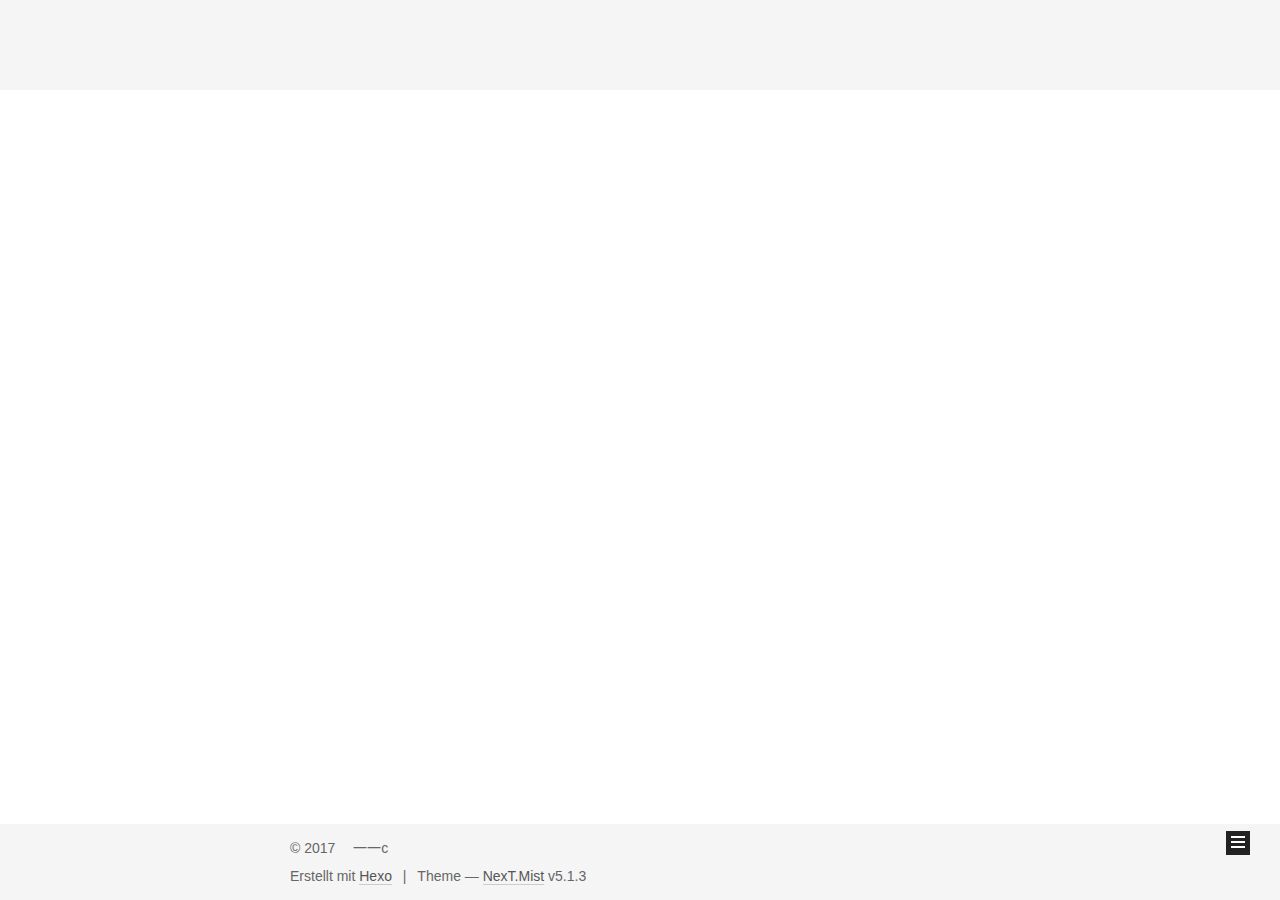
==== archives/index.html @ 70e05447 "Site updated: 2017-10-27 15:30:06" ====
<!DOCTYPE html>



  


<html class="theme-next mist use-motion" lang="zh-CN">
<head>
  <meta charset="UTF-8"/>
<meta http-equiv="X-UA-Compatible" content="IE=edge" />
<meta name="viewport" content="width=device-width, initial-scale=1, maximum-scale=1"/>
<meta name="theme-color" content="#222">









<meta http-equiv="Cache-Control" content="no-transform" />
<meta http-equiv="Cache-Control" content="no-siteapp" />
















  
  
  <link href="/lib/fancybox/source/jquery.fancybox.css?v=2.1.5" rel="stylesheet" type="text/css" />







<link href="/lib/font-awesome/css/font-awesome.min.css?v=4.6.2" rel="stylesheet" type="text/css" />

<link href="/css/main.css?v=5.1.3" rel="stylesheet" type="text/css" />


  <link rel="apple-touch-icon" sizes="180x180" href="/images/apple-touch-icon-next.png?v=5.1.3">


  <link rel="icon" type="image/png" sizes="32x32" href="/images/favicon-32x32-next.png?v=5.1.3">


  <link rel="icon" type="image/png" sizes="16x16" href="/images/favicon-16x16-next.png?v=5.1.3">


  <link rel="mask-icon" href="/images/logo.svg?v=5.1.3" color="#222">





  <meta name="keywords" content="Hexo, NexT" />










<meta property="og:type" content="website">
<meta property="og:title" content="一一c的博客">
<meta property="og:url" content="http://yoursite.com/archives/index.html">
<meta property="og:site_name" content="一一c的博客">
<meta property="og:locale" content="zh-CN">
<meta name="twitter:card" content="summary">
<meta name="twitter:title" content="一一c的博客">



<script type="text/javascript" id="hexo.configurations">
  var NexT = window.NexT || {};
  var CONFIG = {
    root: '/',
    scheme: 'Mist',
    version: '5.1.3',
    sidebar: {"position":"left"},
    fancybox: true,
    tabs: true,
    motion: {"enable":true,"async":false,"transition":{"post_block":"fadeIn","post_header":"slideDownIn","post_body":"slideDownIn","coll_header":"slideLeftIn","sidebar":"slideUpIn"}},
    duoshuo: {
      userId: '0',
      author: 'Author'
    },
    algolia: {
      applicationID: '',
      apiKey: '',
      indexName: '',
      hits: {"per_page":10},
      labels: {"input_placeholder":"Search for Posts","hits_empty":"We didn't find any results for the search: ${query}","hits_stats":"${hits} results found in ${time} ms"}
    }
  };
</script>



  <link rel="canonical" href="http://yoursite.com/archives/"/>





  <title>Archiv | 一一c的博客</title>
  








</head>

<body itemscope itemtype="http://schema.org/WebPage" lang="zh-CN">

  
  
    
  

  <div class="container sidebar-position-left page-archive">
    <div class="headband"></div>

    <header id="header" class="header" itemscope itemtype="http://schema.org/WPHeader">
      <div class="header-inner"><div class="site-brand-wrapper">
  <div class="site-meta ">
    

    <div class="custom-logo-site-title">
      <a href="/"  class="brand" rel="start">
        <span class="logo-line-before"><i></i></span>
        <span class="site-title">一一c的博客</span>
        <span class="logo-line-after"><i></i></span>
      </a>
    </div>
      
        <p class="site-subtitle">c++,web后端,服务器</p>
      
  </div>

  <div class="site-nav-toggle">
    <button>
      <span class="btn-bar"></span>
      <span class="btn-bar"></span>
      <span class="btn-bar"></span>
    </button>
  </div>
</div>

<nav class="site-nav">
  

  
    <ul id="menu" class="menu">
      
        
        <li class="menu-item menu-item-home">
          <a href="/" rel="section">
            
              <i class="menu-item-icon fa fa-fw fa-home"></i> <br />
            
            Startseite
          </a>
        </li>
      
        
        <li class="menu-item menu-item-about">
          <a href="/about/" rel="section">
            
              <i class="menu-item-icon fa fa-fw fa-user"></i> <br />
            
            Über
          </a>
        </li>
      
        
        <li class="menu-item menu-item-tags">
          <a href="/tags/" rel="section">
            
              <i class="menu-item-icon fa fa-fw fa-tags"></i> <br />
            
            Tags
          </a>
        </li>
      
        
        <li class="menu-item menu-item-categories">
          <a href="/categories/" rel="section">
            
              <i class="menu-item-icon fa fa-fw fa-th"></i> <br />
            
            Kategorien
          </a>
        </li>
      
        
        <li class="menu-item menu-item-archives">
          <a href="/archives/" rel="section">
            
              <i class="menu-item-icon fa fa-fw fa-archive"></i> <br />
            
            Archiv
          </a>
        </li>
      

      
    </ul>
  

  
</nav>



 </div>
    </header>

    <main id="main" class="main">
      <div class="main-inner">
        <div class="content-wrap">
          <div id="content" class="content">
            

  
  
  
  <div class="post-block archive">
    <div id="posts" class="posts-collapse">
      <span class="archive-move-on"></span>

      <span class="archive-page-counter">
        
        
        
          
        
        Öhm..! Ein Artikel. Bleib dran.
      </span>

      

        
        
        

        
          
          <div class="collection-title">
            <h1 class="archive-year" id="archive-year-2017">2017</h1>
          </div>
        
        

        

  <article class="post post-type-normal" itemscope itemtype="http://schema.org/Article">
    <header class="post-header">

      <h2 class="post-title">
        
            <a class="post-title-link" href="/2017/10/27/hello-world/" itemprop="url">
              
                <span itemprop="name">Hello World</span>
              
            </a>
        
      </h2>

      <div class="post-meta">
        <time class="post-time" itemprop="dateCreated"
              datetime="2017-10-27T15:29:55+08:00"
              content="2017-10-27" >
          10-27
        </time>
      </div>

    </header>
  </article>



      

    </div>
  </div>
  
  
  

  



          </div>
          


          

        </div>
        
          
  
  <div class="sidebar-toggle">
    <div class="sidebar-toggle-line-wrap">
      <span class="sidebar-toggle-line sidebar-toggle-line-first"></span>
      <span class="sidebar-toggle-line sidebar-toggle-line-middle"></span>
      <span class="sidebar-toggle-line sidebar-toggle-line-last"></span>
    </div>
  </div>

  <aside id="sidebar" class="sidebar">
    
    <div class="sidebar-inner">

      

      

      <section class="site-overview-wrap sidebar-panel sidebar-panel-active">
        <div class="site-overview">
          <div class="site-author motion-element" itemprop="author" itemscope itemtype="http://schema.org/Person">
            
              <img class="site-author-image" itemprop="image"
                src="/images/avatar.png"
                alt="一一c" />
            
              <p class="site-author-name" itemprop="name">一一c</p>
              <p class="site-description motion-element" itemprop="description"></p>
          </div>

          <nav class="site-state motion-element">

            
              <div class="site-state-item site-state-posts">
              
                <a href="/archives/">
              
                  <span class="site-state-item-count">1</span>
                  <span class="site-state-item-name">Artikel</span>
                </a>
              </div>
            

            

            

          </nav>

          

          <div class="links-of-author motion-element">
            
          </div>

          
          

          
          

          

        </div>
      </section>

      

      

    </div>
  </aside>


        
      </div>
    </main>

    <footer id="footer" class="footer">
      <div class="footer-inner">
        <div class="copyright">&copy; <span itemprop="copyrightYear">2017</span>
  <span class="with-love">
    <i class="fa fa-user"></i>
  </span>
  <span class="author" itemprop="copyrightHolder">一一c</span>

  
</div>


  <div class="powered-by">Erstellt mit  <a class="theme-link" target="_blank" href="https://hexo.io">Hexo</a></div>



  <span class="post-meta-divider">|</span>



  <div class="theme-info">Theme &mdash; <a class="theme-link" target="_blank" href="https://github.com/iissnan/hexo-theme-next">NexT.Mist</a> v5.1.3</div>




        







        
      </div>
    </footer>

    
      <div class="back-to-top">
        <i class="fa fa-arrow-up"></i>
        
      </div>
    

    

  </div>

  

<script type="text/javascript">
  if (Object.prototype.toString.call(window.Promise) !== '[object Function]') {
    window.Promise = null;
  }
</script>









  












  
  
    <script type="text/javascript" src="/lib/jquery/index.js?v=2.1.3"></script>
  

  
  
    <script type="text/javascript" src="/lib/fastclick/lib/fastclick.min.js?v=1.0.6"></script>
  

  
  
    <script type="text/javascript" src="/lib/jquery_lazyload/jquery.lazyload.js?v=1.9.7"></script>
  

  
  
    <script type="text/javascript" src="/lib/velocity/velocity.min.js?v=1.2.1"></script>
  

  
  
    <script type="text/javascript" src="/lib/velocity/velocity.ui.min.js?v=1.2.1"></script>
  

  
  
    <script type="text/javascript" src="/lib/fancybox/source/jquery.fancybox.pack.js?v=2.1.5"></script>
  


  


  <script type="text/javascript" src="/js/src/utils.js?v=5.1.3"></script>

  <script type="text/javascript" src="/js/src/motion.js?v=5.1.3"></script>



  
  

  

  


  <script type="text/javascript" src="/js/src/bootstrap.js?v=5.1.3"></script>



  


  




	





  





  












  





  

  

  
  

  

  

  

</body>
</html>
---- css/main.css ----
/* normalize.css v3.0.2 | MIT License | git.io/normalize */
html {
  font-family: sans-serif; /* 1 */
  -ms-text-size-adjust: 100%; /* 2 */
  -webkit-text-size-adjust: 100%; /* 2 */
}
body {
  margin: 0;
}
article,
aside,
details,
figcaption,
figure,
footer,
header,
hgroup,
main,
menu,
nav,
section,
summary {
  display: block;
}
audio,
canvas,
progress,
video {
  display: inline-block; /* 1 */
  vertical-align: baseline; /* 2 */
}
audio:not([controls]) {
  display: none;
  height: 0;
}
[hidden],
template {
  display: none;
}
a {
  background-color: transparent;
}
a:active,
a:hover {
  outline: 0;
}
abbr[title] {
  border-bottom: 1px dotted;
}
b,
strong {
  font-weight: bold;
}
dfn {
  font-style: italic;
}
h1 {
  font-size: 2em;
  margin: 0.67em 0;
}
mark {
  background: #ff0;
  color: #000;
}
small {
  font-size: 80%;
}
sub,
sup {
  font-size: 75%;
  line-height: 0;
  position: relative;
  vertical-align: baseline;
}
sup {
  top: -0.5em;
}
sub {
  bottom: -0.25em;
}
img {
  border: 0;
}
svg:not(:root) {
  overflow: hidden;
}
figure {
  margin: 1em 40px;
}
hr {
  -moz-box-sizing: content-box;
  box-sizing: content-box;
  height: 0;
}
pre {
  overflow: auto;
}
code,
kbd,
pre,
samp {
  font-family: monospace, monospace;
  font-size: 1em;
}
button,
input,
optgroup,
select,
textarea {
  color: inherit; /* 1 */
  font: inherit; /* 2 */
  margin: 0; /* 3 */
}
button {
  overflow: visible;
}
button,
select {
  text-transform: none;
}
button,
html input[type="button"],
input[type="reset"],
input[type="submit"] {
  -webkit-appearance: button; /* 2 */
  cursor: pointer; /* 3 */
}
button[disabled],
html input[disabled] {
  cursor: default;
}
button::-moz-focus-inner,
input::-moz-focus-inner {
  border: 0;
  padding: 0;
}
input {
  line-height: normal;
}
input[type="checkbox"],
input[type="radio"] {
  box-sizing: border-box; /* 1 */
  padding: 0; /* 2 */
}
input[type="number"]::-webkit-inner-spin-button,
input[type="number"]::-webkit-outer-spin-button {
  height: auto;
}
input[type="search"] {
  -webkit-appearance: textfield; /* 1 */
  -moz-box-sizing: content-box;
  -webkit-box-sizing: content-box; /* 2 */
  box-sizing: content-box;
}
input[type="search"]::-webkit-search-cancel-button,
input[type="search"]::-webkit-search-decoration {
  -webkit-appearance: none;
}
fieldset {
  border: 1px solid #c0c0c0;
  margin: 0 2px;
  padding: 0.35em 0.625em 0.75em;
}
legend {
  border: 0; /* 1 */
  padding: 0; /* 2 */
}
textarea {
  overflow: auto;
}
optgroup {
  font-weight: bold;
}
table {
  border-collapse: collapse;
  border-spacing: 0;
}
td,
th {
  padding: 0;
}
::selection {
  background: #262a30;
  color: #fff;
}
body {
  position: relative;
  font-family: 'Lato', "PingFang SC", "Microsoft YaHei", sans-serif;
  font-size: 14px;
  line-height: 2;
  color: #555;
  background: #fff;
}
@media (max-width: 767px) {
  body {
    padding-right: 0 !important;
  }
}
@media (min-width: 768px) and (max-width: 991px) {
  body {
    padding-right: 0 !important;
  }
}
@media (min-width: 1600px) {
  body {
    font-size: 16px;
  }
}
h1,
h2,
h3,
h4,
h5,
h6 {
  margin: 0;
  padding: 0;
  font-weight: bold;
  line-height: 1.5;
  font-family: 'Lato', "PingFang SC", "Microsoft YaHei", sans-serif;
}
h2,
h3,
h4,
h5,
h6 {
  margin: 20px 0 15px;
}
h1 {
  font-size: 24px;
}
@media (max-width: 767px) {
  h1 {
    font-size: 20px;
  }
}
h2 {
  font-size: 22px;
}
@media (max-width: 767px) {
  h2 {
    font-size: 18px;
  }
}
h3 {
  font-size: 20px;
}
@media (max-width: 767px) {
  h3 {
    font-size: 16px;
  }
}
h4 {
  font-size: 18px;
}
@media (max-width: 767px) {
  h4 {
    font-size: 14px;
  }
}
h5 {
  font-size: 16px;
}
@media (max-width: 767px) {
  h5 {
    font-size: 12px;
  }
}
h6 {
  font-size: 14px;
}
@media (max-width: 767px) {
  h6 {
    font-size: 10px;
  }
}
p {
  margin: 0 0 20px 0;
}
a {
  color: #555;
  text-decoration: none;
  outline: none;
  border-bottom: 1px solid #999;
  word-wrap: break-word;
}
a:hover {
  color: #222;
  border-bottom-color: #222;
}
blockquote {
  margin: 0;
  padding: 0;
}
img {
  display: block;
  margin: auto;
  max-width: 100%;
  height: auto;
}
hr {
  margin: 40px 0;
  height: 3px;
  border: none;
  background-color: #ddd;
  background-image: repeating-linear-gradient(-45deg, #fff, #fff 4px, transparent 4px, transparent 8px);
}
blockquote {
  padding: 0 15px;
  color: #666;
  border-left: 4px solid #ddd;
}
blockquote cite::before {
  content: "-";
  padding: 0 5px;
}
dt {
  font-weight: 700;
}
dd {
  margin: 0;
  padding: 0;
}
kbd {
  border: 1px solid #ccc;
  border-radius: 0.2em;
  box-shadow: 0.1em 0.1em 0.2em rgba(0,0,0,0.1);
  background-color: #f9f9f9;
  font-family: inherit;
  background-image: -webkit-linear-gradient(top, #eee, #fff, #eee);
  padding: 0.1em 0.3em;
  white-space: nowrap;
}
.text-left {
  text-align: left;
}
.text-center {
  text-align: center;
}
.text-right {
  text-align: right;
}
.text-justify {
  text-align: justify;
}
.text-nowrap {
  white-space: nowrap;
}
.text-lowercase {
  text-transform: lowercase;
}
.text-uppercase {
  text-transform: uppercase;
}
.text-capitalize {
  text-transform: capitalize;
}
.center-block {
  display: block;
  margin-left: auto;
  margin-right: auto;
}
.clearfix:before,
.clearfix:after {
  content: " ";
  display: table;
}
.clearfix:after {
  clear: both;
}
.pullquote {
  width: 45%;
}
.pullquote.left {
  float: left;
  margin-left: 5px;
  margin-right: 10px;
}
.pullquote.right {
  float: right;
  margin-left: 10px;
  margin-right: 5px;
}
.affix.affix.affix {
  position: fixed;
}
.translation {
  margin-top: -20px;
  font-size: 14px;
  color: #999;
}
.scrollbar-measure {
  width: 100px;
  height: 100px;
  overflow: scroll;
  position: absolute;
  top: -9999px;
}
.use-motion .motion-element {
  opacity: 0;
}
table {
  margin: 20px 0;
  width: 100%;
  border-collapse: collapse;
  border-spacing: 0;
  border: 1px solid #ddd;
  font-size: 14px;
  table-layout: fixed;
  word-wrap: break-all;
}
table>tbody>tr:nth-of-type(odd) {
  background-color: #f9f9f9;
}
table>tbody>tr:hover {
  background-color: #f5f5f5;
}
caption,
th,
td {
  padding: 8px;
  text-align: left;
  vertical-align: middle;
  font-weight: normal;
}
th,
td {
  border-bottom: 3px solid #ddd;
  border-right: 1px solid #eee;
}
th {
  padding-bottom: 10px;
  font-weight: 700;
}
td {
  border-bottom-width: 1px;
}
html,
body {
  height: 100%;
}
.container {
  position: relative;
  min-height: 100%;
}
.header-inner {
  margin: 0 auto;
  padding: 100px 0 70px;
  width: 700px;
}
@media (min-width: 1600px) {
  .container .header-inner {
    width: 900px;
  }
}
.main {
  padding-bottom: 150px;
}
.main-inner {
  margin: 0 auto;
  width: 700px;
}
@media (min-width: 1600px) {
  .container .main-inner {
    width: 900px;
  }
}
.footer {
  position: absolute;
  left: 0;
  bottom: 0;
  width: 100%;
  min-height: 50px;
}
.footer-inner {
  box-sizing: border-box;
  margin: 20px auto;
  width: 700px;
}
@media (min-width: 1600px) {
  .container .footer-inner {
    width: 900px;
  }
}
pre,
.highlight {
  overflow: auto;
  margin: 20px 0;
  padding: 0;
  font-size: 13px;
  color: #4d4d4c;
  background: #f7f7f7;
  line-height: 1.6;
}
pre,
code {
  font-family: consolas, Menlo, "PingFang SC", "Microsoft YaHei", monospace;
}
code {
  padding: 2px 4px;
  word-wrap: break-word;
  color: #555;
  background: #eee;
  border-radius: 3px;
  font-size: 13px;
}
pre {
  padding: 10px;
}
pre code {
  padding: 0;
  color: #4d4d4c;
  background: none;
  text-shadow: none;
}
.highlight {
  border-radius: 1px;
}
.highlight pre {
  border: none;
  margin: 0;
  padding: 10px 0;
}
.highlight table {
  margin: 0;
  width: auto;
  border: none;
}
.highlight td {
  border: none;
  padding: 0;
}
.highlight figcaption {
  font-size: 1em;
  color: #4d4d4c;
  line-height: 1em;
  margin-bottom: 1em;
}
.highlight figcaption:before,
.highlight figcaption:after {
  content: " ";
  display: table;
}
.highlight figcaption:after {
  clear: both;
}
.highlight figcaption a {
  float: right;
  color: #4d4d4c;
}
.highlight figcaption a:hover {
  border-bottom-color: #4d4d4c;
}
.highlight .gutter pre {
  padding-left: 10px;
  padding-right: 10px;
  color: #869194;
  text-align: right;
  background-color: #eff2f3;
}
.highlight .code pre {
  width: 100%;
  padding-left: 10px;
  padding-right: 10px;
  background-color: #f7f7f7;
}
.highlight .line {
  height: 20px;
}
.gutter {
  -webkit-user-select: none;
  -moz-user-select: none;
  -ms-user-select: none;
  user-select: none;
}
.gist table {
  width: auto;
}
.gist table td {
  border: none;
}
pre .deletion {
  background: #fdd;
}
pre .addition {
  background: #dfd;
}
pre .meta {
  color: #8959a8;
}
pre .comment {
  color: #8e908c;
}
pre .variable,
pre .attribute,
pre .tag,
pre .regexp,
pre .ruby .constant,
pre .xml .tag .title,
pre .xml .pi,
pre .xml .doctype,
pre .html .doctype,
pre .css .id,
pre .css .class,
pre .css .pseudo {
  color: #c82829;
}
pre .number,
pre .preprocessor,
pre .built_in,
pre .literal,
pre .params,
pre .constant,
pre .command {
  color: #f5871f;
}
pre .ruby .class .title,
pre .css .rules .attribute,
pre .string,
pre .value,
pre .inheritance,
pre .header,
pre .ruby .symbol,
pre .xml .cdata,
pre .special,
pre .number,
pre .formula {
  color: #718c00;
}
pre .title,
pre .css .hexcolor {
  color: #3e999f;
}
pre .function,
pre .python .decorator,
pre .python .title,
pre .ruby .function .title,
pre .ruby .title .keyword,
pre .perl .sub,
pre .javascript .title,
pre .coffeescript .title {
  color: #4271ae;
}
pre .keyword,
pre .javascript .function {
  color: #8959a8;
}
.full-image.full-image.full-image {
  border: none;
  max-width: 100%;
  width: auto;
  margin: 20px auto;
}
@media (min-width: 992px) {
  .full-image.full-image.full-image {
    max-width: none;
    width: 110%;
    margin: 25px -5%;
  }
}
.blockquote-center,
.page-home .post-type-quote blockquote,
.page-post-detail .post-type-quote blockquote {
  position: relative;
  margin: 40px 0;
  padding: 0;
  border-left: none;
  text-align: center;
}
.blockquote-center::before,
.page-home .post-type-quote blockquote::before,
.page-post-detail .post-type-quote blockquote::before,
.blockquote-center::after,
.page-home .post-type-quote blockquote::after,
.page-post-detail .post-type-quote blockquote::after {
  position: absolute;
  content: ' ';
  display: block;
  width: 100%;
  height: 24px;
  opacity: 0.2;
  background-repeat: no-repeat;
  background-position: 0 -6px;
  background-size: 22px 22px;
}
.blockquote-center::before,
.page-home .post-type-quote blockquote::before,
.page-post-detail .post-type-quote blockquote::before {
  top: -20px;
  background-image: url("../images/quote-l.svg");
  border-top: 1px solid #ccc;
}
.blockquote-center::after,
.page-home .post-type-quote blockquote::after,
.page-post-detail .post-type-quote blockquote::after {
  bottom: -20px;
  background-image: url("../images/quote-r.svg");
  border-bottom: 1px solid #ccc;
  background-position: 100% 8px;
}
.blockquote-center p,
.page-home .post-type-quote blockquote p,
.page-post-detail .post-type-quote blockquote p,
.blockquote-center div,
.page-home .post-type-quote blockquote div,
.page-post-detail .post-type-quote blockquote div {
  text-align: center;
}
.post .post-body .group-picture img {
  box-sizing: border-box;
  padding: 0 3px;
  border: none;
}
.post .group-picture-row {
  overflow: hidden;
  margin-top: 6px;
}
.post .group-picture-row:first-child {
  margin-top: 0;
}
.post .group-picture-column {
  float: left;
}
.page-post-detail .post-body .group-picture-column {
  float: none;
  margin-top: 10px;
  width: auto !important;
}
.page-post-detail .post-body .group-picture-column img {
  margin: 0 auto;
}
.page-archive .group-picture-container {
  overflow: hidden;
}
.page-archive .group-picture-row {
  float: left;
}
.page-archive .group-picture-row:first-child {
  margin-top: 6px;
}
.page-archive .group-picture-column {
  max-width: 150px;
  max-height: 150px;
}
.post-body .note {
  position: relative;
  padding: 15px;
  margin-bottom: 20px;
  border: 1px solid #eee;
  border-left-width: 5px;
  border-radius: 3px;
}
.post-body .note h2,
.post-body .note h3,
.post-body .note h4,
.post-body .note h5,
.post-body .note h6 {
  margin-top: 0;
  margin-bottom: 0;
  border-bottom: initial;
  padding-top: 0 !important;
}
.post-body .note p:first-child,
.post-body .note ul:first-child,
.post-body .note ol:first-child,
.post-body .note table:first-child,
.post-body .note pre:first-child,
.post-body .note blockquote:first-child {
  margin-top: 0;
}
.post-body .note p:last-child,
.post-body .note ul:last-child,
.post-body .note ol:last-child,
.post-body .note table:last-child,
.post-body .note pre:last-child,
.post-body .note blockquote:last-child {
  margin-bottom: 0;
}
.post-body .note.default {
  border-left-color: #777;
}
.post-body .note.default h2,
.post-body .note.default h3,
.post-body .note.default h4,
.post-body .note.default h5,
.post-body .note.default h6 {
  color: #777;
}
.post-body .note.primary {
  border-left-color: #6f42c1;
}
.post-body .note.primary h2,
.post-body .note.primary h3,
.post-body .note.primary h4,
.post-body .note.primary h5,
.post-body .note.primary h6 {
  color: #6f42c1;
}
.post-body .note.info {
  border-left-color: #428bca;
}
.post-body .note.info h2,
.post-body .note.info h3,
.post-body .note.info h4,
.post-body .note.info h5,
.post-body .note.info h6 {
  color: #428bca;
}
.post-body .note.success {
  border-left-color: #5cb85c;
}
.post-body .note.success h2,
.post-body .note.success h3,
.post-body .note.success h4,
.post-body .note.success h5,
.post-body .note.success h6 {
  color: #5cb85c;
}
.post-body .note.warning {
  border-left-color: #f0ad4e;
}
.post-body .note.warning h2,
.post-body .note.warning h3,
.post-body .note.warning h4,
.post-body .note.warning h5,
.post-body .note.warning h6 {
  color: #f0ad4e;
}
.post-body .note.danger {
  border-left-color: #d9534f;
}
.post-body .note.danger h2,
.post-body .note.danger h3,
.post-body .note.danger h4,
.post-body .note.danger h5,
.post-body .note.danger h6 {
  color: #d9534f;
}
.post-body .label {
  display: inline;
  padding: 0 2px;
  white-space: nowrap;
}
.post-body .label.default {
  background-color: #f0f0f0;
}
.post-body .label.primary {
  background-color: #efe6f7;
}
.post-body .label.info {
  background-color: #e5f2f8;
}
.post-body .label.success {
  background-color: #e7f4e9;
}
.post-body .label.warning {
  background-color: #fcf6e1;
}
.post-body .label.danger {
  background-color: #fae8eb;
}
.post-body .tabs {
  position: relative;
  display: block;
  margin-bottom: 20px;
  padding-top: 10px;
}
.post-body .tabs ul.nav-tabs {
  margin: 0;
  padding: 0;
  display: flex;
  margin-bottom: -1px;
}
@media (max-width: 413px) {
  .post-body .tabs ul.nav-tabs {
    display: block;
    margin-bottom: 5px;
  }
}
.post-body .tabs ul.nav-tabs li.tab {
  list-style-type: none !important;
  margin: 0 0.25em 0 0;
  border-top: 3px solid transparent;
  border-left: 1px solid transparent;
  border-right: 1px solid transparent;
}
@media (max-width: 413px) {
  .post-body .tabs ul.nav-tabs li.tab {
    margin: initial;
    border-top: 1px solid transparent;
    border-left: 3px solid transparent;
    border-right: 1px solid transparent;
    border-bottom: 1px solid transparent;
  }
}
.post-body .tabs ul.nav-tabs li.tab a {
  outline: 0;
  border-bottom: initial;
  display: block;
  line-height: 1.8em;
  padding: 0.25em 0.75em;
  transition-duration: 0.2s;
  transition-timing-function: ease-out;
  transition-delay: 0s;
}
.post-body .tabs ul.nav-tabs li.tab a i {
  width: 1.285714285714286em;
}
.post-body .tabs ul.nav-tabs li.tab.active {
  border-top: 3px solid #fc6423;
  border-left: 1px solid #ddd;
  border-right: 1px solid #ddd;
  background-color: #fff;
}
@media (max-width: 413px) {
  .post-body .tabs ul.nav-tabs li.tab.active {
    border-top: 1px solid #ddd;
    border-left: 3px solid #fc6423;
    border-right: 1px solid #ddd;
    border-bottom: 1px solid #ddd;
  }
}
.post-body .tabs ul.nav-tabs li.tab.active a {
  cursor: default;
  color: #555;
}
.post-body .tabs .tab-content {
  background-color: #fff;
}
.post-body .tabs .tab-content .tab-pane {
  border: 1px solid #ddd;
  padding: 20px 20px 0 20px;
}
.post-body .tabs .tab-content .tab-pane:not(.active) {
  display: none !important;
}
.post-body .tabs .tab-content .tab-pane.active {
  display: block !important;
}
.btn {
  display: inline-block;
  padding: 0 20px;
  font-size: 14px;
  color: #555;
  background: transparent;
  border: 2px solid #222;
  text-decoration: none;
  border-radius: 0;
  transition-property: background-color;
  transition-duration: 0.2s;
  transition-timing-function: ease-in-out;
  transition-delay: 0s;
  line-height: 2;
}
.btn:hover {
  border-color: #222;
  color: #222;
  background: #fff;
}
.btn +.btn {
  margin: 0 0 8px 8px;
}
.btn .fa-fw {
  width: 1.285714285714286em;
  text-align: left;
}
.btn-bar {
  display: block;
  width: 22px;
  height: 2px;
  background: #555;
  border-radius: 1px;
}
.btn-bar+.btn-bar {
  margin-top: 4px;
}
.pagination {
  margin: 120px 0 40px;
  text-align: center;
  border-top: 1px solid #eee;
}
.page-number-basic,
.pagination .prev,
.pagination .next,
.pagination .page-number,
.pagination .space {
  display: inline-block;
  position: relative;
  top: -1px;
  margin: 0 10px;
  padding: 0 11px;
}
@media (max-width: 767px) {
  .page-number-basic,
  .pagination .prev,
  .pagination .next,
  .pagination .page-number,
  .pagination .space {
    margin: 0 5px;
  }
}
.pagination .prev,
.pagination .next,
.pagination .page-number {
  border-bottom: 0;
  border-top: 1px solid #eee;
  transition-property: border-color;
  transition-duration: 0.2s;
  transition-timing-function: ease-in-out;
  transition-delay: 0s;
}
.pagination .prev:hover,
.pagination .next:hover,
.pagination .page-number:hover {
  border-top-color: #222;
}
.pagination .space {
  padding: 0;
  margin: 0;
}
.pagination .prev {
  margin-left: 0;
}
.pagination .next {
  margin-right: 0;
}
.pagination .page-number.current {
  color: #fff;
  background: #ccc;
  border-top-color: #ccc;
}
@media (max-width: 767px) {
  .pagination {
    border-top: none;
  }
  .pagination .prev,
  .pagination .next,
  .pagination .page-number {
    margin-bottom: 10px;
    border-top: 0;
    border-bottom: 1px solid #eee;
    padding: 0 10px;
  }
  .pagination .prev:hover,
  .pagination .next:hover,
  .pagination .page-number:hover {
    border-bottom-color: #222;
  }
}
.comments {
  margin: 60px 20px 0;
}
.tag-cloud {
  text-align: center;
}
.tag-cloud a {
  display: inline-block;
  margin: 10px;
}
.back-to-top {
  box-sizing: border-box;
  position: fixed;
  bottom: -100px;
  right: 30px;
  z-index: 1050;
  padding: 0 6px;
  width: 24px;
  background: #222;
  font-size: 12px;
  opacity: 1;
  color: #fff;
  cursor: pointer;
  text-align: center;
  -webkit-transform: translateZ(0);
  transition-property: bottom;
  transition-duration: 0.2s;
  transition-timing-function: ease-in-out;
  transition-delay: 0s;
}
@media (min-width: 768px) and (max-width: 991px) {
  .back-to-top {
    display: none !important;
  }
}
@media (max-width: 767px) {
  .back-to-top {
    display: none !important;
  }
}
.back-to-top.back-to-top-on {
  bottom: 19px;
}
.header {
  background: transparent;
}
.header-inner {
  position: relative;
}
.headband {
  height: 3px;
  background: #222;
}
.site-meta {
  margin: 0;
  text-align: left;
}
@media (max-width: 767px) {
  .site-meta {
    text-align: center;
  }
}
.brand {
  position: relative;
  display: inline-block;
  padding: 0 40px;
  color: #222;
  background: #222;
  border-bottom: none;
}
.brand:hover {
  color: #222;
}
.logo {
  display: inline-block;
  margin-right: 5px;
  line-height: 36px;
  vertical-align: top;
}
.site-title {
  display: inline-block;
  vertical-align: top;
  line-height: 36px;
  font-size: 20px;
  font-weight: normal;
  font-family: 'Lato', "PingFang SC", "Microsoft YaHei", sans-serif;
}
.site-subtitle {
  margin-top: 10px;
  font-size: 13px;
  color: #999;
}
.use-motion .brand {
  opacity: 0;
}
.use-motion .logo,
.use-motion .site-title,
.use-motion .site-subtitle {
  opacity: 0;
  position: relative;
  top: -10px;
}
.site-nav-toggle {
  display: none;
  position: absolute;
  top: 10px;
  left: 10px;
}
@media (max-width: 767px) {
  .site-nav-toggle {
    display: block;
  }
}
.site-nav-toggle button {
  margin-top: 2px;
  padding: 9px 10px;
  background: transparent;
  border: none;
}
@media (max-width: 767px) {
  .site-nav {
    display: none;
    margin: 0 -10px;
    padding: 0 10px;
    clear: both;
    border-top: 1px solid #ddd;
  }
}
@media (min-width: 768px) and (max-width: 991px) {
  .site-nav {
    display: block !important;
  }
}
@media (min-width: 992px) {
  .site-nav {
    display: block !important;
  }
}
.menu {
  margin-top: 20px;
  padding-left: 0;
  text-align: center;
}
.menu .menu-item {
  display: inline-block;
  margin: 0 10px;
  list-style: none;
}
@media screen and (max-width: 767px) {
  .menu .menu-item {
    margin-top: 10px;
  }
}
.menu .menu-item a {
  display: block;
  font-size: 13px;
  line-height: inherit;
  border-bottom: 1px solid transparent;
  transition-property: border-color;
  transition-duration: 0.2s;
  transition-timing-function: ease-in-out;
  transition-delay: 0s;
}
.menu .menu-item a:hover {
  border-bottom-color: #222;
}
.menu .menu-item .fa {
  margin-right: 5px;
}
.use-motion .menu-item {
  opacity: 0;
}
.post-body {
  font-family: 'Lato', "PingFang SC", "Microsoft YaHei", sans-serif;
}
@media (max-width: 767px) {
  .post-body {
    word-break: break-word;
  }
}
.post-body .fancybox img {
  display: block !important;
  margin: 0 auto;
  cursor: pointer;
  cursor: zoom-in;
  cursor: -webkit-zoom-in;
}
.post-body .image-caption,
.post-body .figure .caption {
  margin: -20px auto 15px;
  text-align: center;
  font-size: 14px;
  color: #999;
  font-weight: bold;
  line-height: 1;
}
.post-sticky-flag {
  display: inline-block;
  font-size: 16px;
  -ms-transform: rotate(30deg);
  -webkit-transform: rotate(30deg);
  -moz-transform: rotate(30deg);
  -ms-transform: rotate(30deg);
  -o-transform: rotate(30deg);
  transform: rotate(30deg);
}
.use-motion .post-block,
.use-motion .pagination,
.use-motion .comments {
  opacity: 0;
}
.use-motion .post-header {
  opacity: 0;
}
.use-motion .post-body {
  opacity: 0;
}
.use-motion .collection-title {
  opacity: 0;
}
.posts-expand {
  padding-top: 40px;
}
@media (max-width: 767px) {
  .posts-expand {
    margin: 0 20px;
  }
  .post-body pre .gutter pre {
    padding-right: 10px;
  }
  .post-body .highlight {
    margin-left: 0px;
    margin-right: 0px;
    padding: 0;
  }
  .post-body .highlight .gutter pre {
    padding-right: 10px;
  }
}
@media (min-width: 992px) {
  .posts-expand .post-body {
    text-align: justify;
  }
}
.posts-expand .post-body h2,
.posts-expand .post-body h3,
.posts-expand .post-body h4,
.posts-expand .post-body h5,
.posts-expand .post-body h6 {
  padding-top: 10px;
}
.posts-expand .post-body h2 .header-anchor,
.posts-expand .post-body h3 .header-anchor,
.posts-expand .post-body h4 .header-anchor,
.posts-expand .post-body h5 .header-anchor,
.posts-expand .post-body h6 .header-anchor {
  float: right;
  margin-left: 10px;
  color: #ccc;
  border-bottom-style: none;
  visibility: hidden;
}
.posts-expand .post-body h2 .header-anchor:hover,
.posts-expand .post-body h3 .header-anchor:hover,
.posts-expand .post-body h4 .header-anchor:hover,
.posts-expand .post-body h5 .header-anchor:hover,
.posts-expand .post-body h6 .header-anchor:hover {
  color: inherit;
}
.posts-expand .post-body h2:hover .header-anchor,
.posts-expand .post-body h3:hover .header-anchor,
.posts-expand .post-body h4:hover .header-anchor,
.posts-expand .post-body h5:hover .header-anchor,
.posts-expand .post-body h6:hover .header-anchor {
  visibility: visible;
}
.posts-expand .post-body ul li {
  list-style: circle;
}
.posts-expand .post-body img {
  box-sizing: border-box;
  margin: auto;
  padding: 3px;
  border: 1px solid #ddd;
}
.posts-expand .post-body .fancybox img {
  margin: 0 auto 25px;
}
@media (max-width: 767px) {
  .posts-collapse {
    margin: 0 20px;
  }
  .posts-collapse .post-title,
  .posts-collapse .post-meta {
    display: block;
    width: auto;
    text-align: left;
  }
}
.posts-collapse {
  position: relative;
  z-index: 1010;
  margin-left: 0;
}
.posts-collapse::after {
  content: " ";
  position: absolute;
  top: 20px;
  left: 0;
  margin-left: -2px;
  width: 4px;
  height: 100%;
  background: #f5f5f5;
  z-index: -1;
}
@media (max-width: 767px) {
  .posts-collapse {
    margin: 0 20px;
  }
}
.posts-collapse .collection-title {
  position: relative;
  margin: 60px 0;
}
.posts-collapse .collection-title h1,
.posts-collapse .collection-title h2 {
  margin-left: 20px;
}
.posts-collapse .collection-title small {
  color: #bbb;
  margin-left: 5px;
}
.posts-collapse .collection-title::before {
  content: " ";
  position: absolute;
  left: 0;
  top: 50%;
  margin-left: -4px;
  margin-top: -4px;
  width: 8px;
  height: 8px;
  background: #bbb;
  border-radius: 50%;
}
.posts-collapse .post {
  margin: 30px 0;
}
.posts-collapse .post-header {
  position: relative;
  transition-duration: 0.2s;
  transition-timing-function: ease-in-out;
  transition-delay: 0s;
  transition-property: border;
  border-bottom: 1px dashed #ccc;
}
.posts-collapse .post-header::before {
  content: " ";
  position: absolute;
  left: 0;
  top: 12px;
  width: 6px;
  height: 6px;
  margin-left: -4px;
  background: #bbb;
  border-radius: 50%;
  border: 1px solid #fff;
  transition-duration: 0.2s;
  transition-timing-function: ease-in-out;
  transition-delay: 0s;
  transition-property: background;
}
.posts-collapse .post-header:hover {
  border-bottom-color: #666;
}
.posts-collapse .post-header:hover::before {
  background: #222;
}
.posts-collapse .post-meta {
  position: absolute;
  font-size: 12px;
  left: 20px;
  top: 5px;
}
.posts-collapse .post-comments-count {
  display: none;
}
.posts-collapse .post-title {
  margin-left: 60px;
  font-size: 16px;
  font-weight: normal;
  line-height: inherit;
}
.posts-collapse .post-title::after {
  margin-left: 3px;
  opacity: 0.6;
}
.posts-collapse .post-title a {
  color: #666;
  border-bottom: none;
}
.page-home .post-type-quote .post-header,
.page-post-detail .post-type-quote .post-header,
.page-home .post-type-quote .post-tags,
.page-post-detail .post-type-quote .post-tags {
  display: none;
}
.posts-expand .post-title {
  text-align: center;
  word-break: break-word;
  font-weight: 400;
}
.posts-expand .post-title-link {
  display: inline-block;
  position: relative;
  color: #555;
  border-bottom: none;
  line-height: 1.2;
  vertical-align: top;
}
.posts-expand .post-title-link::before {
  content: "";
  position: absolute;
  width: 100%;
  height: 2px;
  bottom: 0;
  left: 0;
  background-color: #000;
  visibility: hidden;
  -webkit-transform: scaleX(0);
  -moz-transform: scaleX(0);
  -ms-transform: scaleX(0);
  -o-transform: scaleX(0);
  transform: scaleX(0);
  transition-duration: 0.2s;
  transition-timing-function: ease-in-out;
  transition-delay: 0s;
}
.posts-expand .post-title-link:hover::before {
  visibility: visible;
  -webkit-transform: scaleX(1);
  -moz-transform: scaleX(1);
  -ms-transform: scaleX(1);
  -o-transform: scaleX(1);
  transform: scaleX(1);
}
.posts-expand .post-title-link .fa {
  font-size: 16px;
}
.posts-expand .post-meta {
  margin: 3px 0 60px 0;
  color: #999;
  font-family: 'Lato', "PingFang SC", "Microsoft YaHei", sans-serif;
  font-size: 12px;
  text-align: center;
}
.posts-expand .post-meta .post-category-list {
  display: inline-block;
  margin: 0;
  padding: 3px;
}
.posts-expand .post-meta .post-category-list-link {
  color: #999;
}
.posts-expand .post-meta .post-description {
  font-size: 14px;
  margin-top: 2px;
}
.post-meta-divider {
  margin: 0 0.5em;
}
.post-meta-item-icon {
  margin-right: 3px;
}
@media (min-width: 768px) and (max-width: 991px) {
  .post-meta-item-icon {
    display: inline-block;
  }
}
@media (max-width: 767px) {
  .post-meta-item-icon {
    display: inline-block;
  }
}
@media (min-width: 768px) and (max-width: 991px) {
  .post-meta-item-text {
    display: none;
  }
}
@media (max-width: 767px) {
  .post-meta-item-text {
    display: none;
  }
}
@media (max-width: 767px) {
  .posts-expand .post-comments-count {
    display: none;
  }
}
.post-button {
  margin-top: 40px;
}
.posts-expand .post-tags {
  margin-top: 40px;
  text-align: center;
}
.posts-expand .post-tags a {
  display: inline-block;
  margin-right: 10px;
  font-size: 13px;
}
.post-nav {
  display: table;
  margin-top: 15px;
  width: 100%;
  border-top: 1px solid #eee;
}
.post-nav-divider {
  display: table-cell;
  width: 10%;
}
.post-nav-item {
  display: table-cell;
  padding: 10px 0 0 0;
  width: 45%;
  vertical-align: top;
}
.post-nav-item a {
  position: relative;
  display: block;
  line-height: 25px;
  font-size: 14px;
  color: #555;
  border-bottom: none;
}
.post-nav-item a:hover {
  color: #222;
  border-bottom: none;
}
.post-nav-item a:active {
  top: 2px;
}
.post-nav-item .fa {
  position: absolute;
  top: 8px;
  left: 0;
  font-size: 12px;
}
.post-nav-next a {
  padding-left: 15px;
}
.post-nav-prev {
  text-align: right;
}
.post-nav-prev a {
  padding-right: 15px;
}
.post-nav-prev .fa {
  right: 0;
  left: auto;
}
.posts-expand .post-eof {
  display: block;
  margin: 80px auto 60px;
  width: 8%;
  height: 1px;
  background: #ccc;
  text-align: center;
}
.post:last-child .post-eof.post-eof.post-eof {
  display: none;
}
.post-gallery {
  display: table;
  table-layout: fixed;
  width: 100%;
  border-collapse: separate;
}
.post-gallery-row {
  display: table-row;
}
.post-gallery .post-gallery-img {
  display: table-cell;
  text-align: center;
  vertical-align: middle;
  border: none;
}
.post-gallery .post-gallery-img img {
  max-width: 100%;
  max-height: 100%;
  border: none;
}
.fancybox-close,
.fancybox-close:hover {
  border: none;
}
.rtl.post-body p,
.rtl.post-body a,
.rtl.post-body h1,
.rtl.post-body h2,
.rtl.post-body h3,
.rtl.post-body h4,
.rtl.post-body h5,
.rtl.post-body h6,
.rtl.post-body li,
.rtl.post-body ul,
.rtl.post-body ol {
  direction: rtl;
  font-family: UKIJ Ekran;
}
.rtl.post-title {
  font-family: UKIJ Ekran;
}
.sidebar {
  position: fixed;
  right: 0;
  top: 0;
  bottom: 0;
  width: 0;
  z-index: 1040;
  box-shadow: inset 0 2px 6px #000;
  background: #222;
  -webkit-transform: translateZ(0);
}
.sidebar a {
  color: #999;
  border-bottom-color: #555;
}
.sidebar a:hover {
  color: #eee;
}
@media (min-width: 768px) and (max-width: 991px) {
  .sidebar {
    display: none !important;
  }
}
@media (max-width: 767px) {
  .sidebar {
    display: none !important;
  }
}
.sidebar-inner {
  position: relative;
  padding: 20px 10px;
  color: #999;
  text-align: center;
}
.site-overview-wrap {
  overflow: hidden;
}
.site-overview {
  overflow-y: auto;
  overflow-x: hidden;
}
.sidebar-toggle {
  position: fixed;
  right: 30px;
  bottom: 45px;
  width: 14px;
  height: 14px;
  padding: 5px;
  background: #222;
  line-height: 0;
  z-index: 1050;
  cursor: pointer;
  -webkit-transform: translateZ(0);
}
@media (min-width: 768px) and (max-width: 991px) {
  .sidebar-toggle {
    display: none !important;
  }
}
@media (max-width: 767px) {
  .sidebar-toggle {
    display: none !important;
  }
}
.sidebar-toggle-line {
  position: relative;
  display: inline-block;
  vertical-align: top;
  height: 2px;
  width: 100%;
  background: #fff;
  margin-top: 3px;
}
.sidebar-toggle-line:first-child {
  margin-top: 0;
}
.site-author-image {
  display: block;
  margin: 0 auto;
  padding: 2px;
  max-width: 96px;
  height: auto;
  border: 2px solid #333;
}
.site-author-name {
  margin: 5px 0 0;
  text-align: center;
  color: #f5f5f5;
  font-weight: normal;
}
.site-description {
  margin-top: 5px;
  text-align: center;
  font-size: 14px;
  color: #999;
}
.site-state {
  overflow: hidden;
  line-height: 1.4;
  white-space: nowrap;
  text-align: center;
}
.site-state-item {
  display: inline-block;
  padding: 0 15px;
  border-left: 1px solid #333;
}
.site-state-item:first-child {
  border-left: none;
}
.site-state-item a {
  border-bottom: none;
}
.site-state-item-count {
  display: block;
  text-align: center;
  color: inherit;
  font-weight: 600;
  font-size: 18px;
}
.site-state-item-name {
  font-size: 13px;
  color: inherit;
}
.feed-link {
  margin-top: 20px;
}
.feed-link a {
  display: inline-block;
  padding: 0 15px;
  color: #fc6423;
  border: 1px solid #fc6423;
  border-radius: 4px;
}
.feed-link a i {
  color: #fc6423;
  font-size: 14px;
}
.feed-link a:hover {
  color: #fff;
  background: #fc6423;
}
.feed-link a:hover i {
  color: #fff;
}
.links-of-author {
  margin-top: 20px;
}
.links-of-author a {
  display: inline-block;
  vertical-align: middle;
  margin-right: 10px;
  margin-bottom: 10px;
  border-bottom-color: #555;
  font-size: 13px;
}
.links-of-author a:before {
  display: inline-block;
  vertical-align: middle;
  margin-right: 3px;
  content: " ";
  width: 4px;
  height: 4px;
  border-radius: 50%;
  background: #d9a73e;
}
.links-of-blogroll {
  font-size: 13px;
}
.links-of-blogroll-title {
  margin-top: 20px;
  font-size: 14px;
  font-weight: 600;
}
.links-of-blogroll-list {
  margin: 0;
  padding: 0;
  list-style: none;
}
.links-of-blogroll-item {
  padding: 2px 10px;
}
.links-of-blogroll-item a {
  max-width: 280px;
  box-sizing: border-box;
  display: inline-block;
  overflow: hidden;
  white-space: nowrap;
  text-overflow: ellipsis;
}
.sidebar-nav {
  margin: 0 0 20px;
  padding-left: 0;
}
.sidebar-nav li {
  display: inline-block;
  cursor: pointer;
  border-bottom: 1px solid transparent;
  font-size: 14px;
  color: #555;
}
.sidebar-nav li:hover {
  color: #f5f5f5;
}
.page-post-detail .sidebar-nav-toc {
  padding: 0 5px;
}
.page-post-detail .sidebar-nav-overview {
  margin-left: 10px;
}
.sidebar-nav .sidebar-nav-active {
  color: #87daff;
  border-bottom-color: #87daff;
}
.sidebar-nav .sidebar-nav-active:hover {
  color: #87daff;
}
.sidebar-panel {
  display: none;
}
.sidebar-panel-active {
  display: block;
}
.post-toc-empty {
  font-size: 14px;
  color: #666;
}
.post-toc-wrap {
  overflow: hidden;
}
.post-toc {
  overflow: auto;
}
.post-toc ol {
  margin: 0;
  padding: 0 2px 5px 10px;
  text-align: left;
  list-style: none;
  font-size: 14px;
}
.post-toc ol > ol {
  padding-left: 0;
}
.post-toc ol a {
  transition-duration: 0.2s;
  transition-timing-function: ease-in-out;
  transition-delay: 0s;
  transition-property: all;
  color: #999;
  border-bottom-color: #555;
}
.post-toc ol a:hover {
  color: #ccc;
  border-bottom-color: #ccc;
}
.post-toc .nav-item {
  overflow: hidden;
  text-overflow: ellipsis;
  white-space: nowrap;
  line-height: 1.8;
}
.post-toc .nav .nav-child {
  display: none;
}
.post-toc .nav .active > .nav-child {
  display: block;
}
.post-toc .nav .active-current > .nav-child {
  display: block;
}
.post-toc .nav .active-current > .nav-child > .nav-item {
  display: block;
}
.post-toc .nav .active > a {
  color: #87daff;
  border-bottom-color: #87daff;
}
.post-toc .nav .active-current > a {
  color: #87daff;
}
.post-toc .nav .active-current > a:hover {
  color: #87daff;
}
.footer {
  font-size: 14px;
  color: #999;
}
.footer img {
  border: none;
}
.footer-inner {
  text-align: center;
}
.with-love {
  display: inline-block;
  margin: 0 5px;
}
.powered-by,
.theme-info {
  display: inline-block;
}
.cc-license {
  margin-top: 10px;
  text-align: center;
}
.cc-license .cc-opacity {
  opacity: 0.7;
  border-bottom: none;
}
.cc-license .cc-opacity:hover {
  opacity: 0.9;
}
.cc-license img {
  display: inline-block;
}
.theme-next #ds-thread #ds-reset {
  color: #555;
}
.theme-next #ds-thread #ds-reset .ds-replybox {
  margin-bottom: 30px;
}
.theme-next #ds-thread #ds-reset .ds-replybox .ds-avatar,
.theme-next #ds-reset .ds-avatar img {
  box-shadow: none;
}
.theme-next #ds-thread #ds-reset .ds-textarea-wrapper {
  border-color: #c7d4e1;
  background: none;
  border-top-right-radius: 3px;
  border-top-left-radius: 3px;
}
.theme-next #ds-thread #ds-reset .ds-textarea-wrapper textarea {
  height: 60px;
}
.theme-next #ds-reset .ds-rounded-top {
  border-radius: 0;
}
.theme-next #ds-thread #ds-reset .ds-post-toolbar {
  box-sizing: border-box;
  border: 1px solid #c7d4e1;
  background: #f6f8fa;
}
.theme-next #ds-thread #ds-reset .ds-post-options {
  height: 40px;
  border: none;
  background: none;
}
.theme-next #ds-thread #ds-reset .ds-toolbar-buttons {
  top: 11px;
}
.theme-next #ds-thread #ds-reset .ds-sync {
  top: 5px;
}
.theme-next #ds-thread #ds-reset .ds-post-button {
  top: 4px;
  right: 5px;
  width: 90px;
  height: 30px;
  border: 1px solid #c5ced7;
  border-radius: 3px;
  background-image: linear-gradient(#fbfbfc, #f5f7f9);
  color: #60676d;
}
.theme-next #ds-thread #ds-reset .ds-post-button:hover {
  background-position: 0 -30px;
  color: #60676d;
}
.theme-next #ds-thread #ds-reset .ds-comments-info {
  padding: 10px 0;
}
.theme-next #ds-thread #ds-reset .ds-sort {
  display: none;
}
.theme-next #ds-thread #ds-reset li.ds-tab a.ds-current {
  border: none;
  background: #f6f8fa;
  color: #60676d;
}
.theme-next #ds-thread #ds-reset li.ds-tab a.ds-current:hover {
  background-color: #e9f0f7;
  color: #60676d;
}
.theme-next #ds-thread #ds-reset li.ds-tab a {
  border-radius: 2px;
  padding: 5px;
}
.theme-next #ds-thread #ds-reset .ds-login-buttons p {
  color: #999;
  line-height: 36px;
}
.theme-next #ds-thread #ds-reset .ds-login-buttons .ds-service-list li {
  height: 28px;
}
.theme-next #ds-thread #ds-reset .ds-service-list a {
  background: none;
  padding: 5px;
  border: 1px solid;
  border-radius: 3px;
  text-align: center;
}
.theme-next #ds-thread #ds-reset .ds-service-list a:hover {
  color: #fff;
  background: #666;
}
.theme-next #ds-thread #ds-reset .ds-service-list .ds-weibo {
  color: #fc9b00;
  border-color: #fc9b00;
}
.theme-next #ds-thread #ds-reset .ds-service-list .ds-weibo:hover {
  background: #fc9b00;
}
.theme-next #ds-thread #ds-reset .ds-service-list .ds-qq {
  color: #60a3ec;
  border-color: #60a3ec;
}
.theme-next #ds-thread #ds-reset .ds-service-list .ds-qq:hover {
  background: #60a3ec;
}
.theme-next #ds-thread #ds-reset .ds-service-list .ds-renren {
  color: #2e7ac4;
  border-color: #2e7ac4;
}
.theme-next #ds-thread #ds-reset .ds-service-list .ds-renren:hover {
  background: #2e7ac4;
}
.theme-next #ds-thread #ds-reset .ds-service-list .ds-douban {
  color: #37994c;
  border-color: #37994c;
}
.theme-next #ds-thread #ds-reset .ds-service-list .ds-douban:hover {
  background: #37994c;
}
.theme-next #ds-thread #ds-reset .ds-service-list .ds-kaixin {
  color: #fef20d;
  border-color: #fef20d;
}
.theme-next #ds-thread #ds-reset .ds-service-list .ds-kaixin:hover {
  background: #fef20d;
}
.theme-next #ds-thread #ds-reset .ds-service-list .ds-netease {
  color: #f00;
  border-color: #f00;
}
.theme-next #ds-thread #ds-reset .ds-service-list .ds-netease:hover {
  background: #f00;
}
.theme-next #ds-thread #ds-reset .ds-service-list .ds-sohu {
  color: #ffcb05;
  border-color: #ffcb05;
}
.theme-next #ds-thread #ds-reset .ds-service-list .ds-sohu:hover {
  background: #ffcb05;
}
.theme-next #ds-thread #ds-reset .ds-service-list .ds-baidu {
  color: #2831e0;
  border-color: #2831e0;
}
.theme-next #ds-thread #ds-reset .ds-service-list .ds-baidu:hover {
  background: #2831e0;
}
.theme-next #ds-thread #ds-reset .ds-service-list .ds-google {
  color: #166bec;
  border-color: #166bec;
}
.theme-next #ds-thread #ds-reset .ds-service-list .ds-google:hover {
  background: #166bec;
}
.theme-next #ds-thread #ds-reset .ds-service-list .ds-weixin {
  color: #00ce0d;
  border-color: #00ce0d;
}
.theme-next #ds-thread #ds-reset .ds-service-list .ds-weixin:hover {
  background: #00ce0d;
}
.theme-next #ds-thread #ds-reset .ds-service-list .ds-more-services {
  border: none;
}
.theme-next #ds-thread #ds-reset .ds-service-list .ds-more-services:hover {
  background: none;
}
.theme-next #ds-reset .duoshuo-ua-admin {
  display: inline-block;
  color: #f00;
}
.theme-next #ds-reset .duoshuo-ua-platform,
.theme-next #ds-reset .duoshuo-ua-browser {
  color: #ccc;
}
.theme-next #ds-reset .duoshuo-ua-platform .fa,
.theme-next #ds-reset .duoshuo-ua-browser .fa {
  display: inline-block;
  margin-right: 3px;
}
.theme-next #ds-reset .duoshuo-ua-separator {
  display: inline-block;
  margin-left: 5px;
}
.theme-next .this_ua {
  background-color: #ccc !important;
  border-radius: 4px;
  padding: 0 5px !important;
  margin: 1px 1px !important;
  border: 1px solid #bbb !important;
  color: #fff;
  display: inline-block !important;
}
.theme-next .this_ua.admin {
  background-color: #d9534f !important;
  border-color: #d9534f !important;
}
.theme-next .this_ua.platform.iOS,
.theme-next .this_ua.platform.Mac,
.theme-next .this_ua.platform.Windows {
  background-color: #39b3d7 !important;
  border-color: #46b8da !important;
}
.theme-next .this_ua.platform.Linux {
  background-color: #3a3a3a !important;
  border-color: #1f1f1f !important;
}
.theme-next .this_ua.platform.Android {
  background-color: #00c47d !important;
  border-color: #01b171 !important;
}
.theme-next .this_ua.browser.Mobile,
.theme-next .this_ua.browser.Chrome {
  background-color: #5cb85c !important;
  border-color: #4cae4c !important;
}
.theme-next .this_ua.browser.Firefox {
  background-color: #f0ad4e !important;
  border-color: #eea236 !important;
}
.theme-next .this_ua.browser.Maxthon,
.theme-next .this_ua.browser.IE {
  background-color: #428bca !important;
  border-color: #357ebd !important;
}
.theme-next .this_ua.browser.baidu,
.theme-next .this_ua.browser.UCBrowser,
.theme-next .this_ua.browser.Opera {
  background-color: #d9534f !important;
  border-color: #d43f3a !important;
}
.theme-next .this_ua.browser.Android,
.theme-next .this_ua.browser.QQBrowser {
  background-color: #78ace9 !important;
  border-color: #4cae4c !important;
}
.post-spread {
  margin-top: 20px;
  text-align: center;
}
.jiathis_style {
  display: inline-block;
}
.jiathis_style a {
  border: none;
}
.fa {
  font-family: FontAwesome !important;
}
.post-spread {
  margin-top: 20px;
  text-align: center;
}
.bdshare-slide-button-box a {
  border: none;
}
.bdsharebuttonbox {
  display: inline-block;
}
.bdsharebuttonbox a {
  border: none;
}
.local-search-pop-overlay {
  position: fixed;
  width: 100%;
  height: 100%;
  top: 0;
  left: 0;
  z-index: 2080;
  background-color: rgba(0,0,0,0.3);
}
.local-search-popup {
  display: none;
  position: fixed;
  top: 10%;
  left: 50%;
  margin-left: -350px;
  width: 700px;
  height: 80%;
  padding: 0;
  background: #fff;
  color: #333;
  z-index: 9999;
  border-radius: 5px;
}
@media (max-width: 767px) {
  .local-search-popup {
    padding: 0;
    top: 0;
    left: 0;
    margin: 0;
    width: 100%;
    height: 100%;
    border-radius: 0;
  }
}
.local-search-popup ul.search-result-list {
  padding: 0;
  margin: 0 5px;
}
.local-search-popup p.search-result {
  border-bottom: 1px dashed #ccc;
  padding: 5px 0;
}
.local-search-popup a.search-result-title {
  font-weight: bold;
  font-size: 16px;
}
.local-search-popup .search-keyword {
  border-bottom: 1px dashed #f00;
  font-weight: bold;
  color: #f00;
}
.local-search-popup .local-search-header {
  padding: 5px;
  height: 36px;
  background: #f5f5f5;
  border-top-left-radius: 5px;
  border-top-right-radius: 5px;
}
.local-search-popup #local-search-result {
  overflow: auto;
  position: relative;
  padding: 5px 25px;
  height: calc(100% - 55px);
}
.local-search-popup .local-search-input-wrapper {
  display: inline-block;
  width: calc(100% - 90px);
  height: 36px;
  line-height: 36px;
  padding: 0 5px;
}
.local-search-popup .local-search-input-wrapper input {
  padding: 8px 0;
  height: 20px;
  display: block;
  width: 100%;
  outline: none;
  border: none;
  background: transparent;
  vertical-align: middle;
}
.local-search-popup .search-icon,
.local-search-popup .popup-btn-close {
  display: inline-block;
  font-size: 18px;
  color: #999;
  height: 36px;
  width: 18px;
  padding-left: 10px;
  padding-right: 10px;
}
.local-search-popup .search-icon {
  float: left;
}
.local-search-popup .popup-btn-close {
  border-left: 1px solid #eee;
  float: right;
  cursor: pointer;
}
.local-search-popup #no-result {
  position: absolute;
  left: 50%;
  top: 50%;
  -webkit-transform: translate(-50%, -50%);
  -webkit-transform: translate(-50%, -50%);
  -moz-transform: translate(-50%, -50%);
  -ms-transform: translate(-50%, -50%);
  -o-transform: translate(-50%, -50%);
  transform: translate(-50%, -50%);
  color: #ccc;
}
.site-uv,
.site-pv,
.page-pv {
  display: inline-block;
}
.site-uv .busuanzi-value,
.site-pv .busuanzi-value,
.page-pv .busuanzi-value {
  margin: 0 5px;
}
.site-uv {
  margin-right: 10px;
}
.site-uv::after {
  content: "|";
  padding-left: 10px;
}
.page-archive .archive-page-counter {
  position: relative;
  top: 3px;
  left: 20px;
}
@media (max-width: 767px) {
  .page-archive .archive-page-counter {
    top: 5px;
  }
}
.page-archive .posts-collapse .archive-move-on {
  position: absolute;
  top: 11px;
  left: 0;
  margin-left: -6px;
  width: 10px;
  height: 10px;
  opacity: 0.5;
  background: #555;
  border: 1px solid #fff;
  border-radius: 50%;
}
.category-all-page .category-all-title {
  text-align: center;
}
.category-all-page .category-all {
  margin-top: 20px;
}
.category-all-page .category-list {
  margin: 0;
  padding: 0;
  list-style: none;
}
.category-all-page .category-list-item {
  margin: 5px 10px;
}
.category-all-page .category-list-count {
  color: #bbb;
}
.category-all-page .category-list-count:before {
  display: inline;
  content: " (";
}
.category-all-page .category-list-count:after {
  display: inline;
  content: ") ";
}
.category-all-page .category-list-child {
  padding-left: 10px;
}
#schedule ul#event-list {
  padding-left: 30px;
}
#schedule ul#event-list hr {
  margin: 20px 0 45px 0 !important;
  background: #222;
}
#schedule ul#event-list hr:after {
  display: inline-block;
  content: 'NOW';
  background: #222;
  color: #fff;
  font-weight: bold;
  text-align: right;
  padding: 0 5px;
}
#schedule ul#event-list li.event {
  margin: 20px 0px;
  background: #f9f9f9;
  padding-left: 10px;
  min-height: 40px;
}
#schedule ul#event-list li.event h2.event-summary {
  margin: 0;
  padding-bottom: 3px;
}
#schedule ul#event-list li.event h2.event-summary:before {
  display: inline-block;
  font-family: FontAwesome;
  font-size: 8px;
  content: '\f111';
  vertical-align: middle;
  margin-right: 25px;
  color: #bbb;
}
#schedule ul#event-list li.event span.event-relative-time {
  display: inline-block;
  font-size: 12px;
  font-weight: 400;
  padding-left: 12px;
  color: #bbb;
}
#schedule ul#event-list li.event span.event-details {
  display: block;
  color: #bbb;
  margin-left: 56px;
  padding-top: 3px;
  padding-bottom: 6px;
  text-indent: -24px;
  line-height: 18px;
}
#schedule ul#event-list li.event span.event-details:before {
  text-indent: 0;
  display: inline-block;
  width: 14px;
  font-family: FontAwesome;
  text-align: center;
  margin-right: 9px;
  color: #bbb;
}
#schedule ul#event-list li.event span.event-details.event-location:before {
  content: '\f041';
}
#schedule ul#event-list li.event span.event-details.event-duration:before {
  content: '\f017';
}
#schedule ul#event-list li.event-past {
  background: #fcfcfc;
}
#schedule ul#event-list li.event-past > * {
  opacity: 0.6;
}
#schedule ul#event-list li.event-past h2.event-summary {
  color: #bbb;
}
#schedule ul#event-list li.event-past h2.event-summary:before {
  color: #dfdfdf;
}
#schedule ul#event-list li.event-now {
  background: #222;
  color: #fff;
  padding: 15px 0 15px 10px;
}
#schedule ul#event-list li.event-now h2.event-summary:before {
  -webkit-transform: scale(1.2);
  -moz-transform: scale(1.2);
  -ms-transform: scale(1.2);
  -o-transform: scale(1.2);
  transform: scale(1.2);
  color: #fff;
  animation: dot-flash 1s alternate infinite ease-in-out;
}
#schedule ul#event-list li.event-now * {
  color: #fff !important;
}
@-moz-keyframes dot-flash {
  from {
    opacity: 1;
    -webkit-transform: scale(1.1);
    -moz-transform: scale(1.1);
    -ms-transform: scale(1.1);
    -o-transform: scale(1.1);
    transform: scale(1.1);
  }
  to {
    opacity: 0;
    -webkit-transform: scale(1);
    -moz-transform: scale(1);
    -ms-transform: scale(1);
    -o-transform: scale(1);
    transform: scale(1);
  }
}
@-webkit-keyframes dot-flash {
  from {
    opacity: 1;
    -webkit-transform: scale(1.1);
    -moz-transform: scale(1.1);
    -ms-transform: scale(1.1);
    -o-transform: scale(1.1);
    transform: scale(1.1);
  }
  to {
    opacity: 0;
    -webkit-transform: scale(1);
    -moz-transform: scale(1);
    -ms-transform: scale(1);
    -o-transform: scale(1);
    transform: scale(1);
  }
}
@-o-keyframes dot-flash {
  from {
    opacity: 1;
    -webkit-transform: scale(1.1);
    -moz-transform: scale(1.1);
    -ms-transform: scale(1.1);
    -o-transform: scale(1.1);
    transform: scale(1.1);
  }
  to {
    opacity: 0;
    -webkit-transform: scale(1);
    -moz-transform: scale(1);
    -ms-transform: scale(1);
    -o-transform: scale(1);
    transform: scale(1);
  }
}
@keyframes dot-flash {
  from {
    opacity: 1;
    -webkit-transform: scale(1.1);
    -moz-transform: scale(1.1);
    -ms-transform: scale(1.1);
    -o-transform: scale(1.1);
    transform: scale(1.1);
  }
  to {
    opacity: 0;
    -webkit-transform: scale(1);
    -moz-transform: scale(1);
    -ms-transform: scale(1);
    -o-transform: scale(1);
    transform: scale(1);
  }
}
.page-post-detail .sidebar-toggle-line {
  background: #87daff;
}
.page-post-detail .comments {
  overflow: hidden;
}
h1,
h2,
h3,
h4,
h5,
h6 {
  margin: 20px 0 10px;
}
p {
  margin: 0 0 25px 0;
}
a {
  border-bottom-color: #ccc;
}
hr {
  margin: 20px 0;
  height: 2px;
}
.main-inner {
  margin-top: 80px;
}
.header {
  background: #f5f5f5;
}
.header-inner {
  padding: 25px 0 20px;
}
.header-inner:before,
.header-inner:after {
  content: " ";
  display: table;
}
.header-inner:after {
  clear: both;
}
@media (max-width: 767px) {
  .header-inner {
    width: auto;
    margin-bottom: 50px;
    padding: 10px;
  }
}
.site-meta {
  float: left;
  margin-left: -20px;
  line-height: normal;
}
@media (max-width: 767px) {
  .site-meta {
    margin-left: 10px;
  }
}
.site-meta .brand {
  padding: 2px 1px;
  background: none;
}
@media (max-width: 767px) {
  .site-meta .brand {
    display: block;
  }
}
.site-meta .logo {
  display: none;
}
.site-meta .site-title {
  font-size: 22px;
  font-weight: bolder;
}
@media (max-width: 767px) {
  .site-meta .site-title {
    line-height: 34px;
  }
}
.logo-line-before,
.logo-line-after {
  display: block;
  overflow: hidden;
  margin: 0 auto;
  width: 75%;
}
@media (max-width: 767px) {
  .logo-line-before,
  .logo-line-after {
    display: none;
  }
}
.logo-line-before i,
.logo-line-after i {
  position: relative;
  display: block;
  height: 2px;
  background: #222;
}
@media (max-width: 767px) {
  .logo-line-before i,
  .logo-line-after i {
    height: 3px;
  }
}
.use-motion .logo-line-before i {
  left: -100%;
}
.use-motion .logo-line-after i {
  right: -100%;
}
.site-subtitle {
  display: none;
}
.site-nav-toggle {
  position: static;
  float: right;
}
.menu {
  float: right;
  margin: 8px 0 0 0;
}
@media (max-width: 767px) {
  .menu {
    margin: 20px 0 0 0;
    padding: 0;
  }
}
.menu br {
  display: none;
}
.menu .menu-item {
  margin: 0;
}
@media (max-width: 767px) {
  .menu .menu-item {
    display: block;
  }
}
.menu .menu-item a {
  padding: 0 10px;
  background: none;
  border: none;
  border-radius: 2px;
  transition-property: background;
}
@media (max-width: 767px) {
  .menu .menu-item a {
    text-align: left;
  }
}
.menu .menu-item a:hover {
  background: #e1e1e1;
}
.menu a::before {
  display: none;
}
@media (max-width: 767px) {
  .menu a::before {
    display: block;
  }
}
@media (max-width: 767px) {
  .menu {
    float: none;
  }
}
.site-search form {
  display: none;
}
.posts-expand {
  padding-top: 0;
}
.posts-expand .post-title,
.posts-expand .post-meta {
  text-align: left;
}
@media (max-width: 767px) {
  .posts-expand .post-title,
  .posts-expand .post-meta {
    text-align: center;
  }
}
.posts-expand .post-eof {
  display: none;
}
.posts-expand .post {
  margin-top: 120px;
}
.posts-expand .post:first-child {
  margin-top: 0;
}
.posts-expand .post-meta {
  margin-top: 5px;
  margin-bottom: 20px;
}
.posts-expand .post-title {
  position: relative;
  font-size: 26px;
  font-weight: 400;
}
@media (max-width: 767px) {
  .posts-expand .post-title {
    font-size: 22px;
  }
}
@media (min-width: 1600px) {
  .posts-expand .post-title {
    font-size: 26px;
  }
}
.posts-expand .post-title:hover:before {
  background: #222;
}
@media (max-width: 767px) {
  .posts-expand .post-body {
    font-size: 12px;
  }
}
.posts-expand .post-body img {
  margin: 0;
}
.posts-expand .post-tags {
  text-align: left;
}
.posts-expand .post-tags a {
  padding: 1px 5px;
  background: #f5f5f5;
  border-bottom: none;
}
.posts-expand .post-tags a:hover {
  background: #ccc;
}
.posts-expand .post-nav {
  margin-top: 40px;
}
.post-button {
  margin-top: 20px;
  text-align: left;
}
.post-button a {
  padding: 0;
  font-size: 14px;
  background: none;
  border: none;
  border-bottom: 2px solid #666;
  transition-property: border;
}
@media (max-width: 767px) {
  .post-button a {
    font-size: 12px;
  }
}
@media (min-width: 1600px) {
  .post-button a {
    font-size: 16px;
  }
}
.post-button a:hover {
  border-bottom-color: #222;
}
.links-of-blogroll-inline .links-of-blogroll-item {
  display: inline-block;
}
.btn {
  padding: 0 10px;
  border-width: 2px;
  border-radius: 0;
}
.headband {
  display: none;
}
.site-search {
  position: relative;
  float: right;
  margin-top: 5px;
  padding-top: 3px;
}
@media (max-width: 767px) {
  .site-search {
    float: none;
    padding: 0 10px;
  }
}
@media (max-width: 767px) {
  .container .main-inner {
    width: auto;
  }
}
.page-post-detail .post-title,
.page-post-detail .post-meta {
  text-align: center;
}
.page-post-detail .post-title:before {
  display: none;
}
.page-post-detail .post-meta {
  margin-bottom: 60px;
}
.pagination {
  margin: 120px 0 0;
  text-align: left;
}
@media (max-width: 767px) {
  .pagination {
    margin: 80px 10px 0;
    text-align: center;
  }
}
.footer {
  margin-top: 80px;
  padding: 10px 0;
  background: #f5f5f5;
  color: #666;
}
.footer-inner {
  margin: 0 auto;
  text-align: left;
}
@media (max-width: 767px) {
  .footer-inner {
    width: auto;
    text-align: center;
  }
}
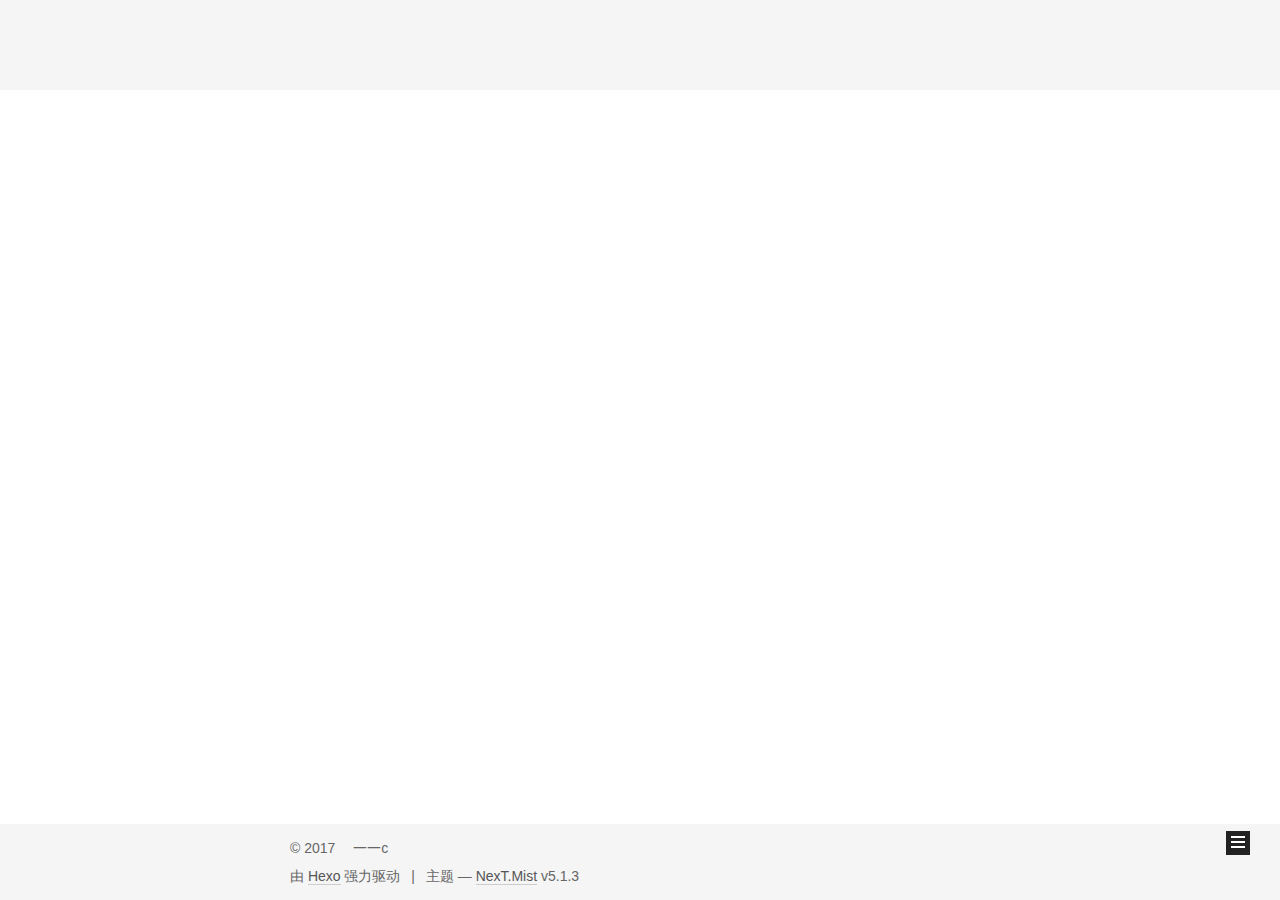
==== commit 4237d540: "Site updated: 2017-10-27 17:15:14" ====
--- a/archives/index.html
+++ b/archives/index.html
@@ -5,7 +5,7 @@
   
 
 
-<html class="theme-next mist use-motion" lang="zh-CN">
+<html class="theme-next mist use-motion" lang="zh-Hans">
 <head>
   <meta charset="UTF-8"/>
 <meta http-equiv="X-UA-Compatible" content="IE=edge" />
@@ -45,6 +45,50 @@
 
 
 
+  
+  
+  
+  
+
+  
+    
+    
+  
+
+  
+    
+      
+    
+
+    
+  
+
+  
+
+  
+    
+      
+    
+
+    
+  
+
+  
+    
+      
+    
+
+    
+  
+
+  
+    
+    
+    <link href="//fonts.googleapis.com/css?family=Monda:300,300italic,400,400italic,700,700italic|Roboto Slab:300,300italic,400,400italic,700,700italic|Lobster Two:300,300italic,400,400italic,700,700italic|PT Mono:300,300italic,400,400italic,700,700italic&subset=latin,latin-ext" rel="stylesheet" type="text/css">
+  
+
+
+
 
 
 
@@ -83,7 +127,7 @@
 <meta property="og:title" content="一一c的博客">
 <meta property="og:url" content="http://yoursite.com/archives/index.html">
 <meta property="og:site_name" content="一一c的博客">
-<meta property="og:locale" content="zh-CN">
+<meta property="og:locale" content="zh-Hans">
 <meta name="twitter:card" content="summary">
 <meta name="twitter:title" content="一一c的博客">
 
@@ -101,7 +145,7 @@
     motion: {"enable":true,"async":false,"transition":{"post_block":"fadeIn","post_header":"slideDownIn","post_body":"slideDownIn","coll_header":"slideLeftIn","sidebar":"slideUpIn"}},
     duoshuo: {
       userId: '0',
-      author: 'Author'
+      author: '博主'
     },
     algolia: {
       applicationID: '',
@@ -121,7 +165,7 @@
 
 
 
-  <title>Archiv | 一一c的博客</title>
+  <title>归档 | 一一c的博客</title>
   
 
 
@@ -133,7 +177,7 @@
 
 </head>
 
-<body itemscope itemtype="http://schema.org/WebPage" lang="zh-CN">
+<body itemscope itemtype="http://schema.org/WebPage" lang="zh-Hans">
 
   
   
@@ -179,49 +223,39 @@
         <li class="menu-item menu-item-home">
           <a href="/" rel="section">
             
-              <i class="menu-item-icon fa fa-fw fa-home"></i> <br />
-            
-            Startseite
+            首页
           </a>
         </li>
       
         
-        <li class="menu-item menu-item-about">
-          <a href="/about/" rel="section">
-            
-              <i class="menu-item-icon fa fa-fw fa-user"></i> <br />
-            
-            Über
+        <li class="menu-item menu-item-archives">
+          <a href="/archives" rel="section">
+            
+            归档
           </a>
         </li>
       
         
-        <li class="menu-item menu-item-tags">
-          <a href="/tags/" rel="section">
-            
-              <i class="menu-item-icon fa fa-fw fa-tags"></i> <br />
-            
-            Tags
+        <li class="menu-item menu-item-about">
+          <a href="/about" rel="section">
+            
+            关于
           </a>
         </li>
       
         
         <li class="menu-item menu-item-categories">
-          <a href="/categories/" rel="section">
-            
-              <i class="menu-item-icon fa fa-fw fa-th"></i> <br />
-            
-            Kategorien
+          <a href="/categories" rel="section">
+            
+            分类
           </a>
         </li>
       
         
-        <li class="menu-item menu-item-archives">
-          <a href="/archives/" rel="section">
-            
-              <i class="menu-item-icon fa fa-fw fa-archive"></i> <br />
-            
-            Archiv
+        <li class="menu-item menu-item-tags">
+          <a href="/tags" rel="section">
+            
+            标签
           </a>
         </li>
       
@@ -257,7 +291,7 @@
         
           
         
-        Öhm..! Ein Artikel. Bleib dran.
+        嗯..! 目前共计 1 篇日志。 继续努力。
       </span>
 
       
@@ -291,7 +325,7 @@
 
       <div class="post-meta">
         <time class="post-time" itemprop="dateCreated"
-              datetime="2017-10-27T15:29:55+08:00"
+              datetime="2017-10-27T16:16:54+08:00"
               content="2017-10-27" >
           10-27
         </time>
@@ -357,10 +391,10 @@
             
               <div class="site-state-item site-state-posts">
               
-                <a href="/archives/">
+                <a href="/archives">
               
                   <span class="site-state-item-count">1</span>
-                  <span class="site-state-item-name">Artikel</span>
+                  <span class="site-state-item-name">日志</span>
                 </a>
               </div>
             
@@ -374,6 +408,20 @@
           
 
           <div class="links-of-author motion-element">
+            
+              
+                <span class="links-of-author-item">
+                  <a href="https://github.com/Beautyzizi" target="_blank" title="GitHub">
+                    
+                      <i class="fa fa-fw fa-github"></i>GitHub</a>
+                </span>
+              
+                <span class="links-of-author-item">
+                  <a href="mailto:torroco@163.com" target="_blank" title="E-Mail">
+                    
+                      <i class="fa fa-fw fa-envelope"></i>E-Mail</a>
+                </span>
+              
             
           </div>
 
@@ -412,7 +460,7 @@
 </div>
 
 
-  <div class="powered-by">Erstellt mit  <a class="theme-link" target="_blank" href="https://hexo.io">Hexo</a></div>
+  <div class="powered-by">由 <a class="theme-link" target="_blank" href="https://hexo.io">Hexo</a> 强力驱动</div>
 
 
 
@@ -420,7 +468,7 @@
 
 
 
-  <div class="theme-info">Theme &mdash; <a class="theme-link" target="_blank" href="https://github.com/iissnan/hexo-theme-next">NexT.Mist</a> v5.1.3</div>
+  <div class="theme-info">主题 &mdash; <a class="theme-link" target="_blank" href="https://github.com/iissnan/hexo-theme-next">NexT.Mist</a> v5.1.3</div>
 
 
 
